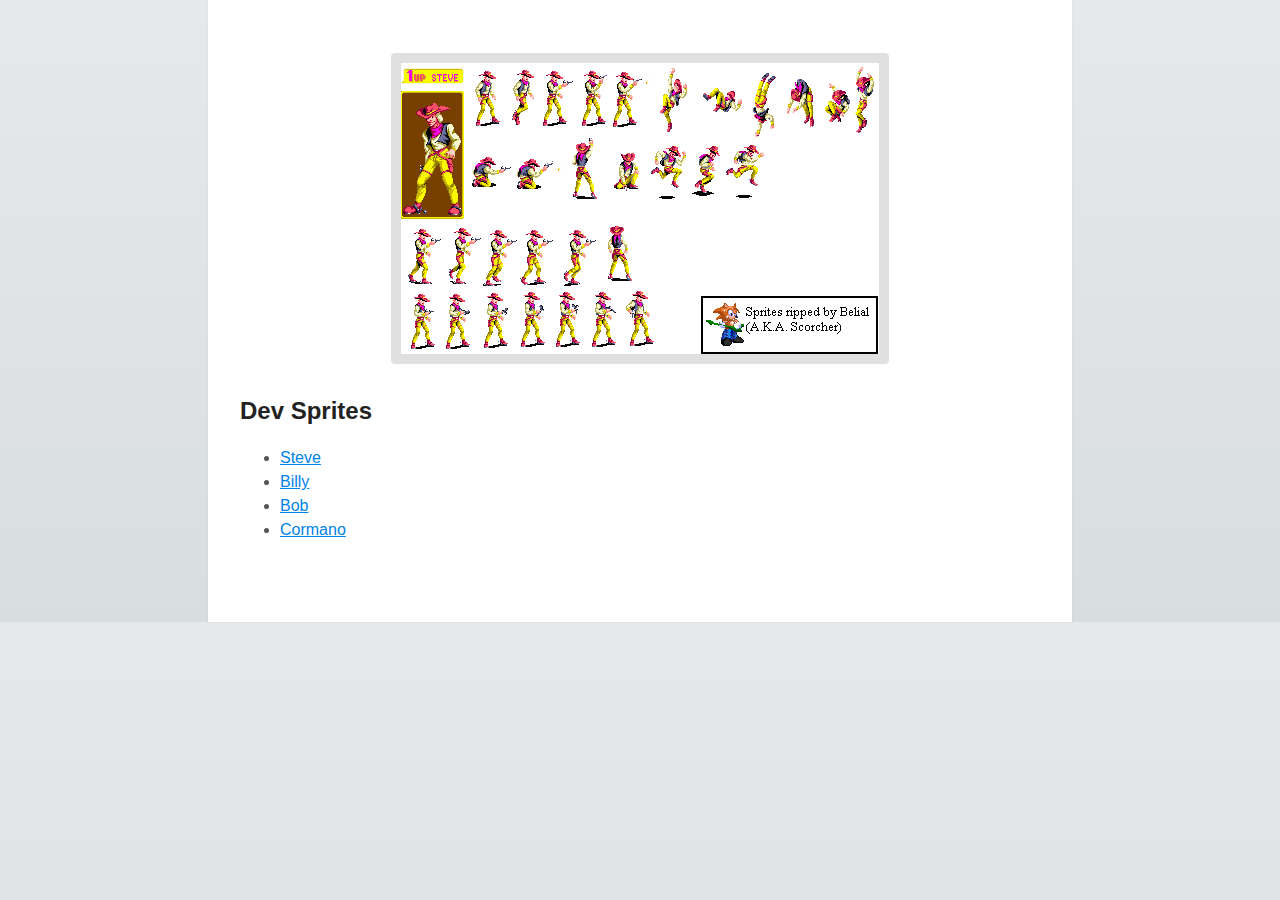
==== billy.html @ e137148e "Added Dev Sprites" ====
<!DOCTYPE html>
<html>

    <head>
        <meta charset="utf-8">
        <meta http-equiv="X-UA-Compatible" content="IE=edge,chrome=1">
        <title>Sunset Riders</title>
        <meta name="description" content="Sunset Riders">
        <link rel="stylesheet" href="main.css">
    </head>
    <body>

        <img src="SS-Billy.gif">

        
        <h2>Dev Sprites</h2>
        <p>
            <ul>
                <li><a href="steve.html">Steve</a></li>
                <li><a href="billy.html">Billy</a></li>
                <li><a href="bob.html">Bob</a></li>
                <li><a href="cormano.html">Cormano</a></li>
            </ul>
        </p>


    </body>
</html>
---- main.css ----
html {
    background-color: #e6e9e9;
    background-image: linear-gradient(270deg,rgb(230,233,233) 0%,rgb(216,221,221) 100%);
    background-image: -o-linear-gradient(270deg,rgb(230,233,233) 0%,rgb(216,221,221) 100%);
    background-image: -moz-linear-gradient(270deg,rgb(230,233,233) 0%,rgb(216,221,221) 100%);
    background-image: -webkit-linear-gradient(270deg,rgb(230,233,233) 0%,rgb(216,221,221) 100%);
    background-image: -ms-linear-gradient(270deg,rgb(230,233,233) 0%,rgb(216,221,221) 100%);
    -webkit-font-smoothing: antialiased;
}

body {
    margin: 0 auto;
    padding: 2em 2em 4em;
    max-width: 800px;
    font-family: "Helvetica Neue", Helvetica, Arial, sans-serif;
    font-size: 16px;
    line-height: 1.5em;
    color: #545454;
    background-color: #ffffff;
    -webkit-box-shadow: 0 0 2px rgba(0, 0, 0, 0.06);
    -moz-box-shadow: 0 0 2px rgba(0, 0, 0, 0.06);
    box-shadow: 0 0 2px rgba(0, 0, 0, 0.06);
}

h1, h2, h3, h4, h5, h6 {
    color: #222;
    font-weight: 600;
    line-height: 1.3em;
}

h2 {
    margin-top: 1.3em;
}

a {
    color: #0083e8; 
}

b, strong {
    font-weight: 600;
}

samp {
    display: none;
}

img {
    background: transparent;
    border: 10px solid rgba(0, 0, 0, 0.12);
    border-radius: 4px;
    display: block;
    margin: 1.3em auto;
    max-width: 95%;
    -webkit-animation: colorize 2s cubic-bezier(0, 0, .78, .36) 1;
}

@keyframes colorize {
    0% {
        -webkit-filter: grayscale(100%);
    }
    100% {
        -webkit-filter: grayscale(0%);
    }
}

@-webkit-keyframes colorize {
    0% {
        -webkit-filter: grayscale(100%);
    }
    100% {
        -webkit-filter: grayscale(0%);
    }
}

code, kbd {
    font-family: source-code-pro, monospace;   
    font-weight: 400;
}
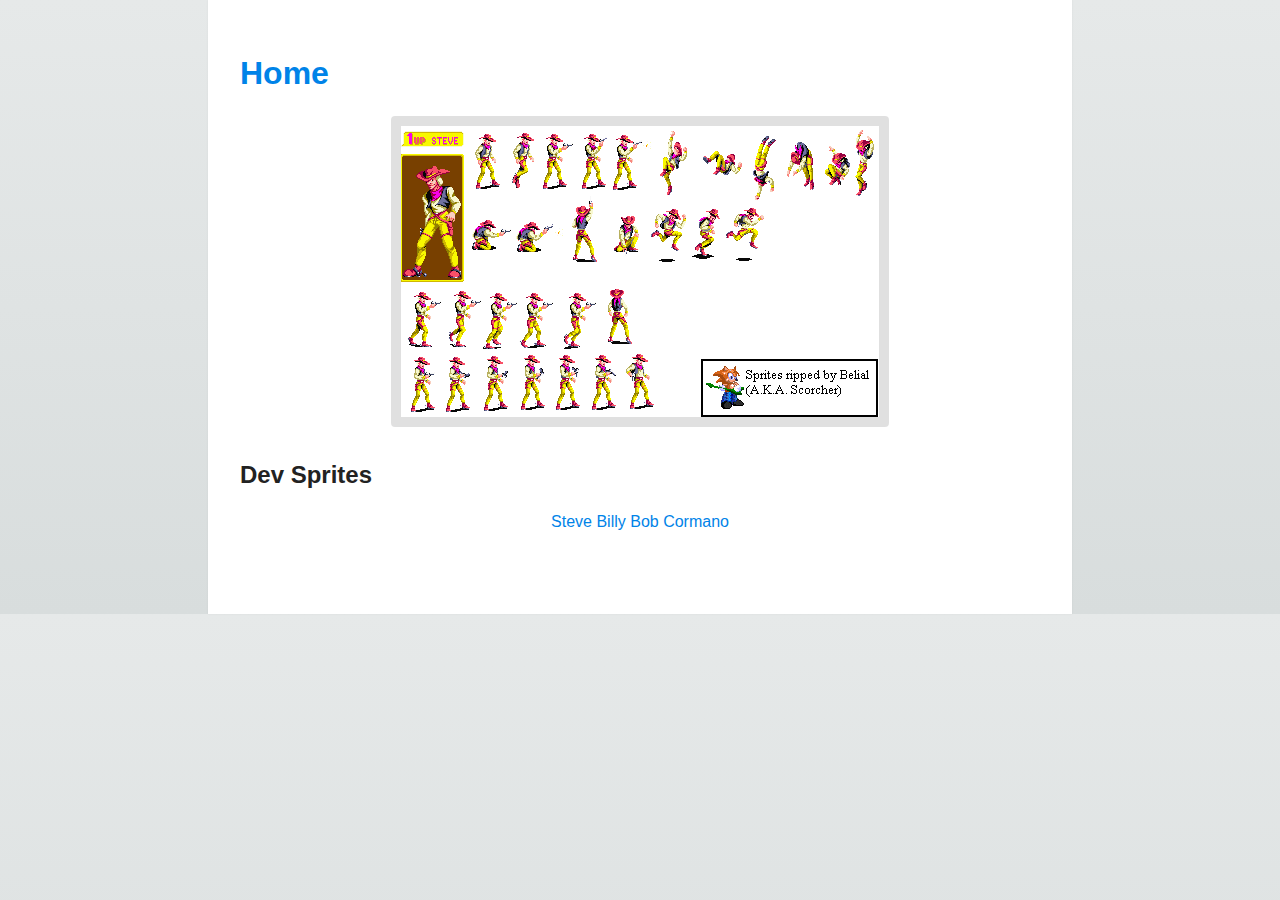
==== commit e51dc15f: "Updaded the links to the Sprites" ====
--- a/billy.html
+++ b/billy.html
@@ -10,6 +10,8 @@
     </head>
     <body>
 
+        <h1><a href="index.html">Home</a></h1>
+        
         <img src="SS-Billy.gif">
 
         
--- a/main.css
+++ b/main.css
@@ -44,6 +44,28 @@
     display: none;
 }
 
+
+
+ ul
+{
+margin: 0;
+padding: 0;
+list-style-type: none;
+text-align: center;
+}
+
+ ul li { display: inline; }
+
+ ul li a
+{
+text-decoration: none;
+}
+
+a {
+text-decoration: none;
+}
+
+
 img {
     background: transparent;
     border: 10px solid rgba(0, 0, 0, 0.12);
